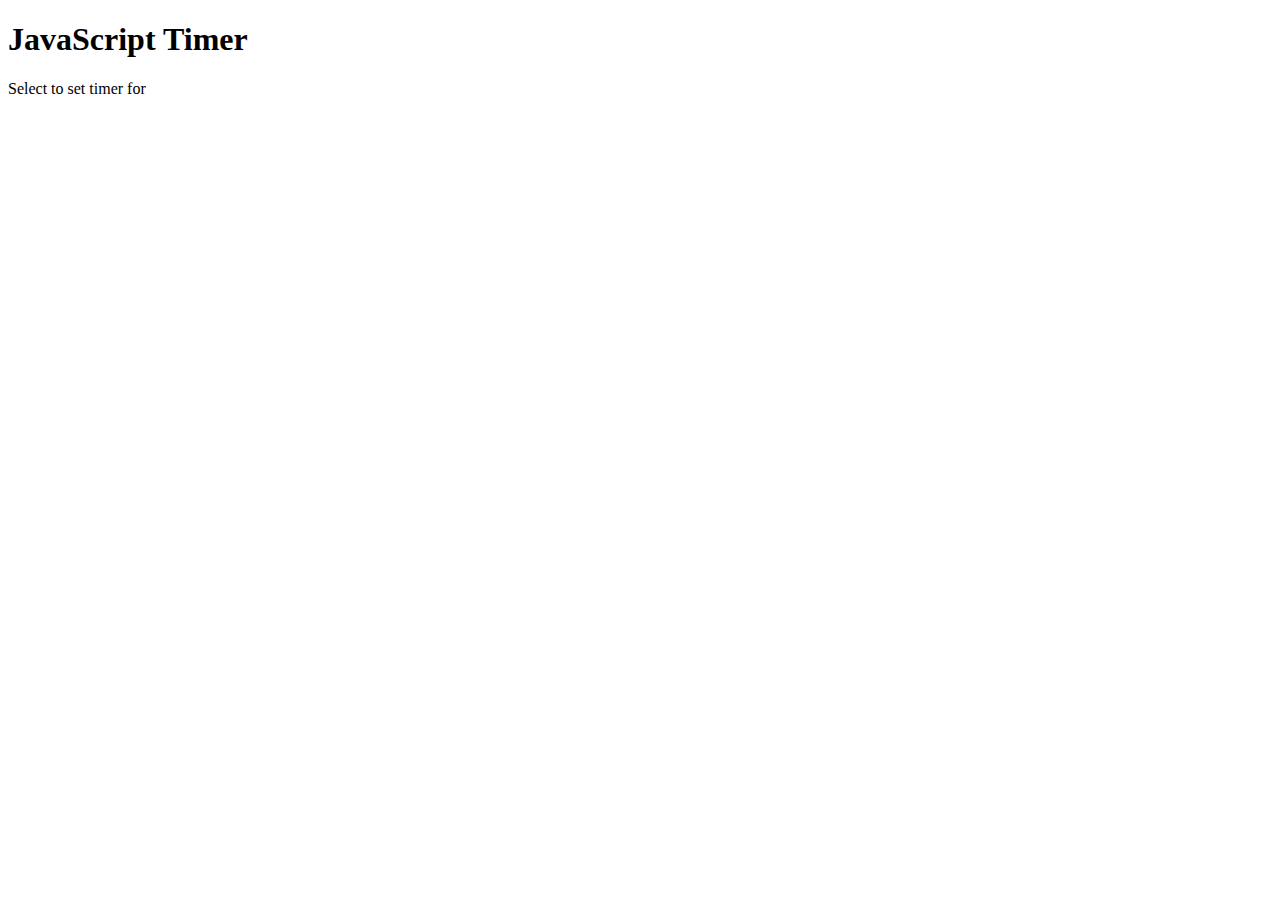
==== pages/timer.html @ 3aff2a12 "basic styles for main" ====
<!DOCTYPE html>
<html lang="en">
<head>
    <meta charset="UTF-8">
    <meta name="viewport" content="width=device-width, initial-scale=1.0">
    <title>JavaScript Timer</title>
</head>
<body>
    <h1>JavaScript Timer</h1>
    <p>Select to set timer for</p>
</body>
</html>
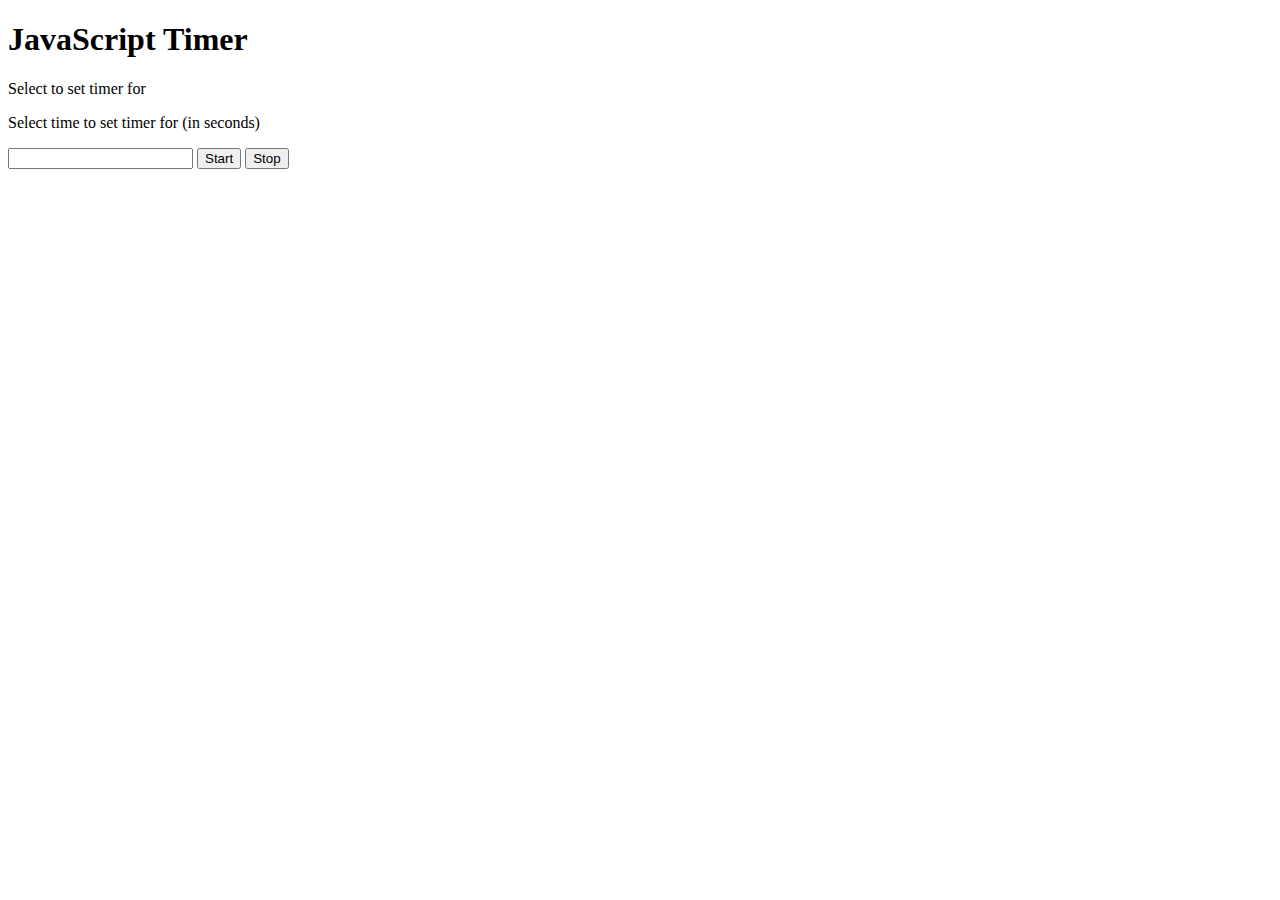
==== commit fb93820b: "screen for timer" ====
--- a/pages/timer.html
+++ b/pages/timer.html
@@ -8,5 +8,11 @@
 <body>
     <h1>JavaScript Timer</h1>
     <p>Select to set timer for</p>
+
+    <p>Select time to set timer for (in seconds)</p>
+    <input type="number" max="10" />
+
+    <button onclick="startTimer()">Start</button>
+    <button onclick="stopTimer()">Stop</button>
 </body>
 </html>